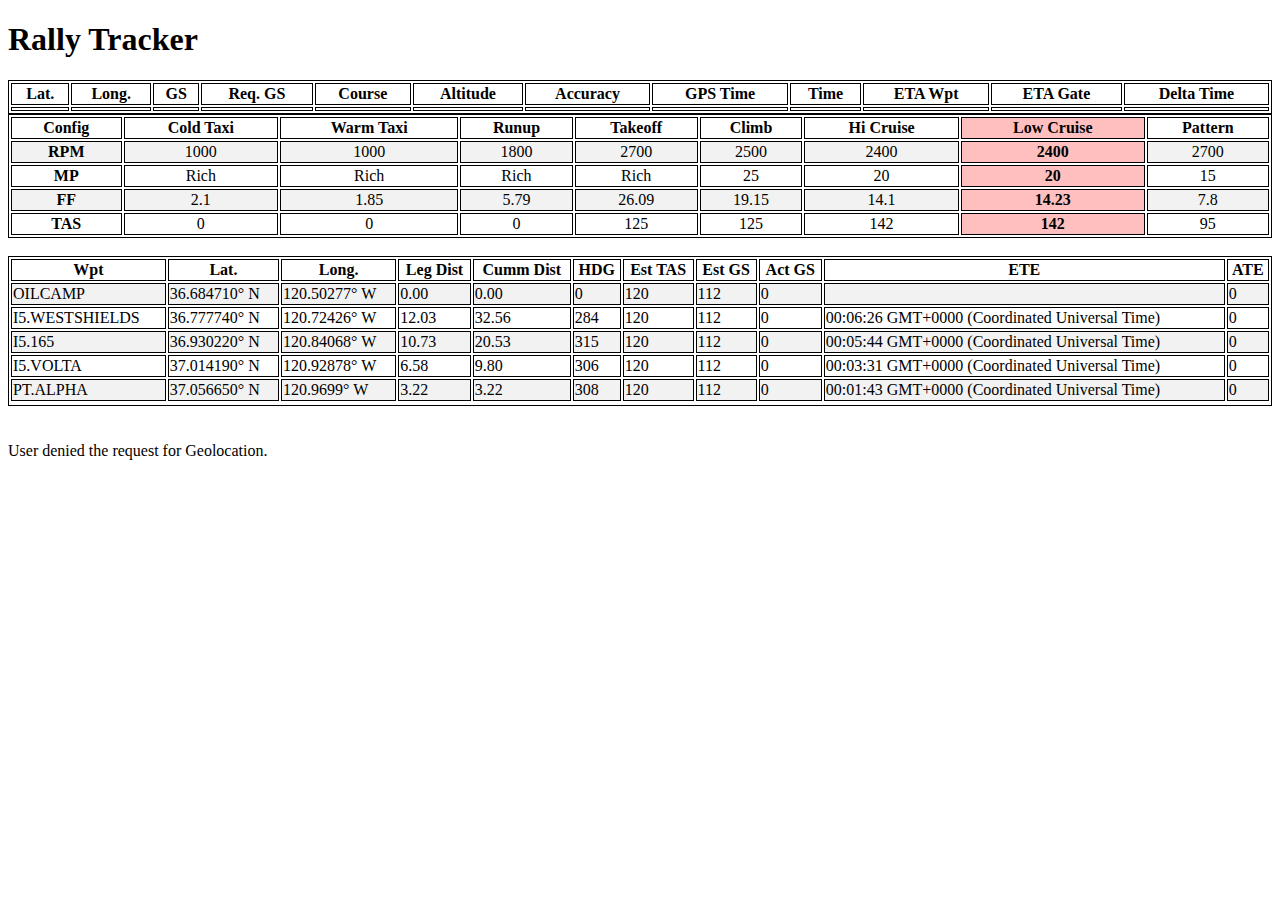
==== WebPage/index.html @ d379f60f "Initial Checkin" ====
<!doctype html>

<html lang="en" manifest="rally-tracker.manifest">
<head>
<meta charset="utf-8">

<title>Rally Tracker</title>
<meta name="description" content="Rally Tracker">
<meta name="author" content="Michael Saboff">

<link rel="stylesheet" href="css/styles.css">
</head>

<body onload="init()">
<script src="js/waypoints.json"></script>
<script src="js/main.js"></script>
<h1>Rally Tracker</h1>
<table style="width:100%">
  <thead>
    <tr>
      <th class="status-center">Lat.</th>
      <th class="status-center">Long.</th>
      <th class="status-center">GS</th>
      <th class="status-center">Req. GS</th>
      <th class="status-center">Course</th>
      <th class="status-center">Altitude</th>
      <th class="status-center">Accuracy</th>
      <th class="status-center">GPS Time</th>
      <th class="status-center">Time</th>
      <th class="status-center">ETA Wpt</th>
      <th class="status-center">ETA Gate</th>
      <th class="status-center">Delta Time</th>
    </tr>
  <thead>
    <tr>
      <td><div class="status-center" id="currentLatitude"></div></td>
      <td><div class="status-center" id="currentLongitude"></div></td>
      <td><div class="status-center" id="currentSpeed"></div></td>
      <td><div class="status-center" id="requireGS"></div></td>
      <td><div class="status-center" id="currentCourse"></div></td>
      <td><div class="status-center" id="currentAltitude"></div></td>
      <td><div class="status-center" id="currentAccuracy"></div></td>
      <td><div class="status-center" id="currentTimeStamp"></div></td>
      <td><div class="status-center" id="currentTime"></div></td>
      <td><div class="status-center" id="timeToWaypoint"></div></td>		
      <td><div class="status-center" id="timeToGate"></div></td>
      <td><div class="status-center" id="deltaTime"></div></td>
    </tr>
</table>
<table id="engineConfigs" style="width:100%">
	<tr>
		<th>Config</th>
	</tr>
	<tr>
		<th>RPM</th>
	</tr>
	<tr>
		<th>MP</th>
	</tr>
	<tr>
		<th>FF</th>
	</tr>
	<tr>
		<th>TAS</th>
	</tr>
</table>
<br>
<table id="waypoints" style="width:100%">
  <tr>
    <th>Wpt</th>
    <th>Lat.</th>
    <th>Long.</th>
    <th>Leg Dist</th>
    <th>Cumm Dist</th>
    <th>HDG</th>
    <th>Est TAS</th>
    <th>Est GS</th>
    <th>Act GS</th>
    <th>ETE</th>
    <th>ATE</th>
  <tr>
</table>
<br>
<br>
<div id="status"></d

iv>
</body>
</html>
---- WebPage/css/styles.css ----
table, th, td {
    border: 1px solid black;
}

tr:hover {
    background-color: #f5f5f5;
}

tr:nth-child(even) {
    background-color: #f2f2f2;
}

.status-center {
    text-align: center;
}

.engine-config-type {
    font-weight: bold;
}

.engine-config {
    text-align: center;
}

.engine-config-highlight {
    text-align: center;
    font-weight: bold;
    background-color: #ffbfbf;
}
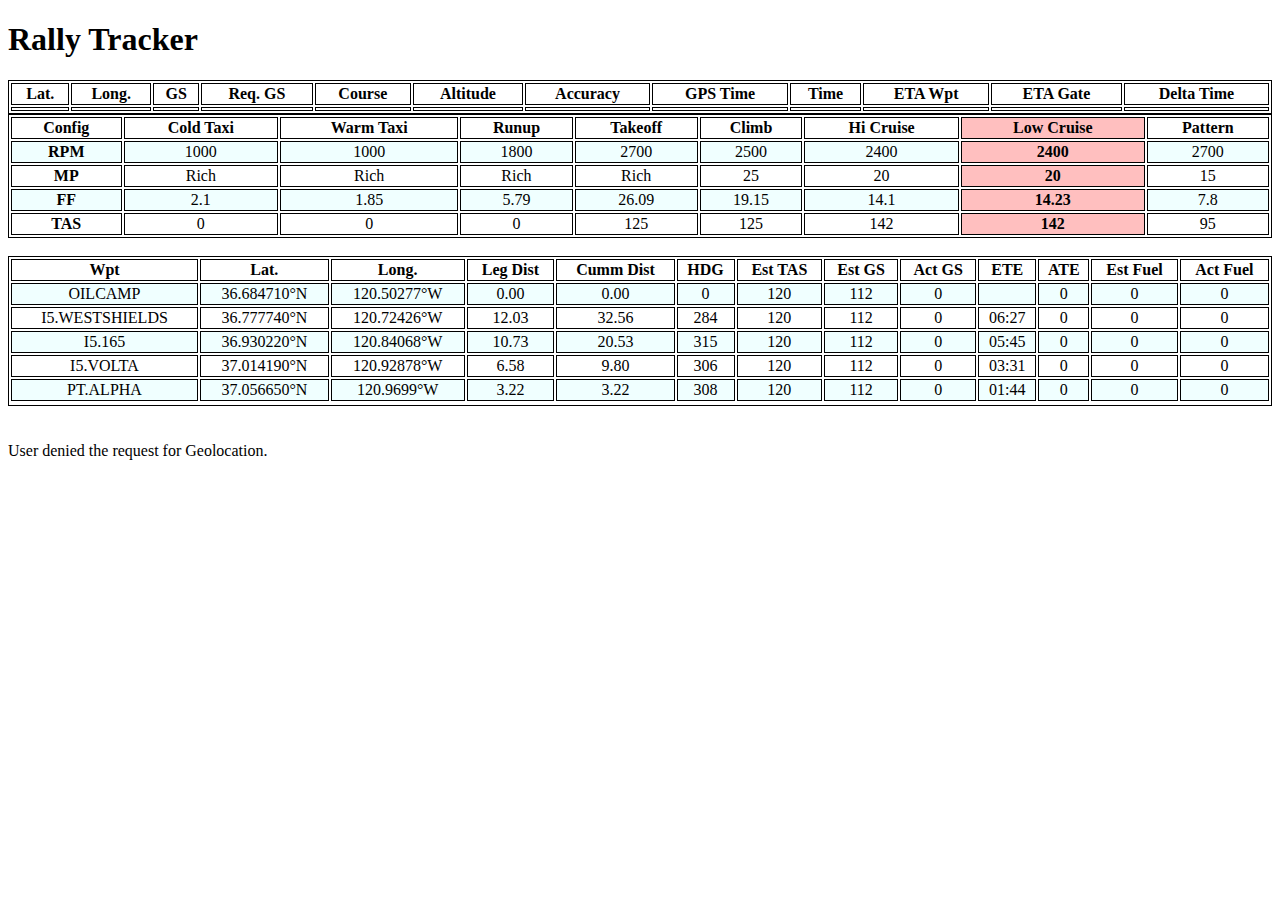
==== commit 264d24fa: "Added Time class. Added  Estimated and Actual Fuel columns. Added "aircraft", "flightPlans" and "fli" ====
--- a/WebPage/index.html
+++ b/WebPage/index.html
@@ -78,6 +78,8 @@
     <th>Act GS</th>
     <th>ETE</th>
     <th>ATE</th>
+    <th>Est Fuel</th>
+    <th>Act Fuel</th>
   <tr>
 </table>
 <br>
--- a/WebPage/css/styles.css
+++ b/WebPage/css/styles.css
@@ -7,7 +7,7 @@
 }
 
 tr:nth-child(even) {
-    background-color: #f2f2f2;
+    background-color: Azure;
 }
 
 .status-center {
@@ -27,3 +27,7 @@
     font-weight: bold;
     background-color: #ffbfbf;
 }
+
+.waypoint-cell {
+    text-align: center;
+}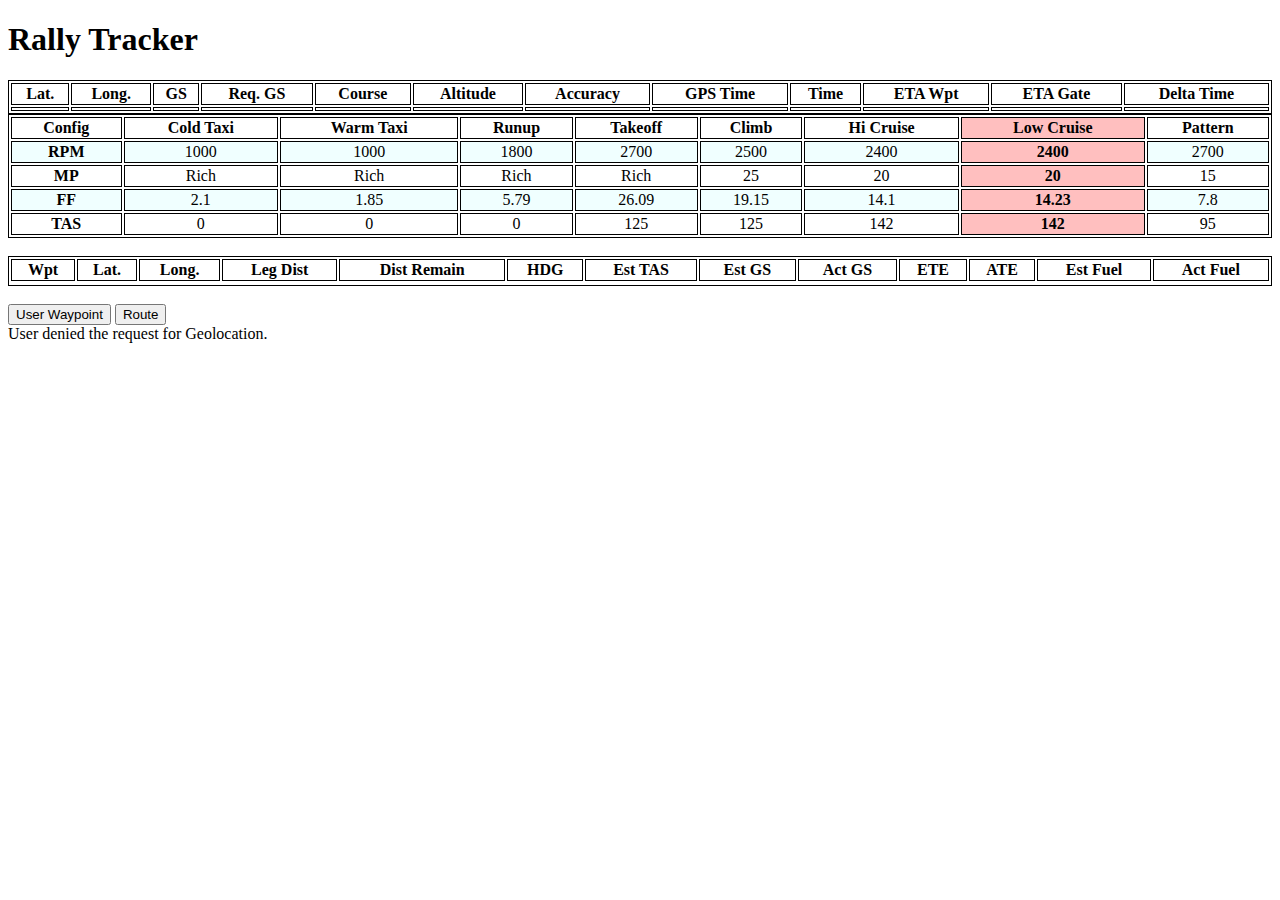
==== commit 10f49ce1: "Added Waypoint class Added popup dialogs for route and adding user waypoints Other Misc. fixes" ====
--- a/WebPage/index.html
+++ b/WebPage/index.html
@@ -71,7 +71,7 @@
     <th>Lat.</th>
     <th>Long.</th>
     <th>Leg Dist</th>
-    <th>Cumm Dist</th>
+    <th>Dist Remain</th>
     <th>HDG</th>
     <th>Est TAS</th>
     <th>Est GS</th>
@@ -83,9 +83,26 @@
   <tr>
 </table>
 <br>
+<div id="user-waypoint-popup" class="white_content">
+  <h2>User Waypoint</h2>
+  Name: <input type="text" id="UserWaypointPopup_name"><br>
+  Description: <input type="text" id="UserWaypointPopup_description"><br>
+  Latitude: <input type="text" id="UserWaypointPopup_latitude"><br>
+  Longitude: <input type="text" id="UserWaypointPopup_longitude"><br>
+  <button onclick="createUserWaypoint()">Create</button>
+  <button onclick="editUserWaypoint()">Edit</button>
+  <button onclick="hideUserWaypointPopup()">Done</button>
+</div>
+<div id="route-popup" class="white_content">
+  <h2>Edit Route</h2>
+  Route: <textarea rows="4" cols="80" autocomplete="off" autocorrect="off" autocapitalize="off" spellcheck="false" id="routePopup_route"></textarea><br>
+  <button onclick="cancelRoutePopup()">Cancel</button>
+  <button onclick="submitRoutePopup()">Submit</button>
+</div>
+<button onclick="showUserWaypointPopup()">User Waypoint</button>
+<button onclick="showRoutePopup()">Route</button>
 <br>
-<div id="status"></d
-
-iv>
+<div id="fade" class="black_overlay"></div>
+<div id="status"></div>
 </body>
 </html>
--- a/WebPage/css/styles.css
+++ b/WebPage/css/styles.css
@@ -30,4 +30,40 @@
 
 .waypoint-cell {
     text-align: center;
+}
+
+.floating-form2 { /*contact form wrapper*/
+    max-width: 300px;
+    padding: 30px 30px 10px 30px;
+    border: 1px solid #ddd;
+    right: 10px;
+    position: fixed; /*Form position fixed*/
+}
+
+.black_overlay{
+    display: none;
+    position: absolute;
+    top: 0%;
+    left: 0%;
+    width: 100%;
+    height: 100%;
+    background-color: black;
+    z-index:1001;
+    -moz-opacity: 0.8;
+    opacity:.50;
+    filter: alpha(opacity=80);
+}
+
+.white_content {
+    display: none;
+    position: absolute;
+    top: 25%;
+    left: 25%;
+    width: 50%;
+    height: 50%;
+    padding: 16px;
+    border: 10px solid blue;
+    background-color: white;
+    z-index:1002;
+    overflow: auto;
 }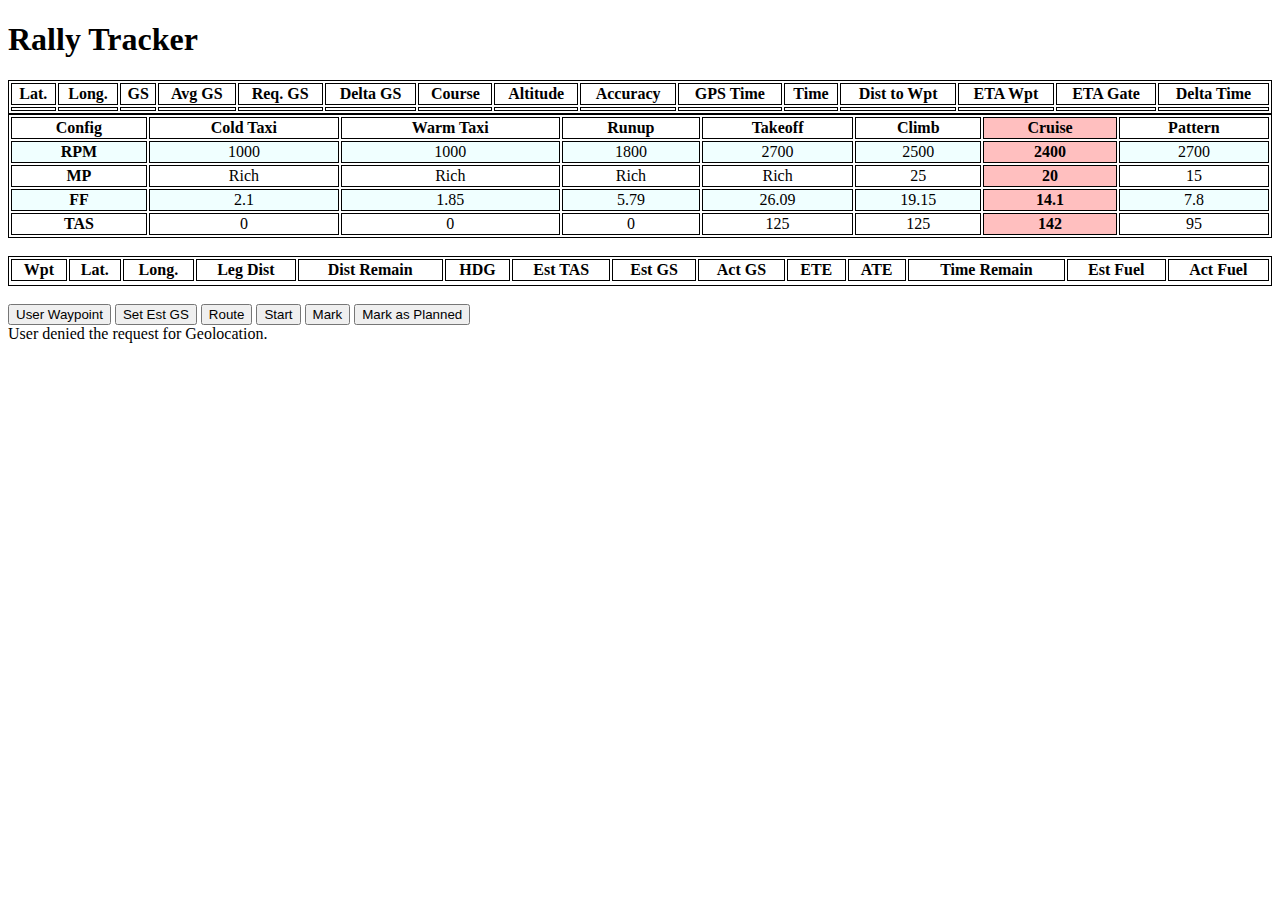
==== commit a094c5bb: "Added framework for active flightplan including active leg highlighting.  There is now a "state" of " ====
--- a/WebPage/index.html
+++ b/WebPage/index.html
@@ -3,10 +3,10 @@
 <html lang="en" manifest="rally-tracker.manifest">
 <head>
 <meta charset="utf-8">
+<meta name="description" content="Rally Tracker">
+<meta name="author" content="Michael Saboff">
 
 <title>Rally Tracker</title>
-<meta name="description" content="Rally Tracker">
-<meta name="author" content="Michael Saboff">
 
 <link rel="stylesheet" href="css/styles.css">
 </head>
@@ -21,12 +21,15 @@
       <th class="status-center">Lat.</th>
       <th class="status-center">Long.</th>
       <th class="status-center">GS</th>
+      <th class="status-center">Avg GS</th>
       <th class="status-center">Req. GS</th>
+      <th class="status-center">Delta GS</th>
       <th class="status-center">Course</th>
       <th class="status-center">Altitude</th>
       <th class="status-center">Accuracy</th>
       <th class="status-center">GPS Time</th>
       <th class="status-center">Time</th>
+      <th class="status-center">Dist to Wpt</th>
       <th class="status-center">ETA Wpt</th>
       <th class="status-center">ETA Gate</th>
       <th class="status-center">Delta Time</th>
@@ -36,12 +39,15 @@
       <td><div class="status-center" id="currentLatitude"></div></td>
       <td><div class="status-center" id="currentLongitude"></div></td>
       <td><div class="status-center" id="currentSpeed"></div></td>
-      <td><div class="status-center" id="requireGS"></div></td>
+      <td><div class="status-center" id="averageSpeed"></div></td>
+      <td><div class="status-center" id="requiredGS"></div></td>
+      <td><div class="status-center" id="deltaGS"></div></td>
       <td><div class="status-center" id="currentCourse"></div></td>
       <td><div class="status-center" id="currentAltitude"></div></td>
       <td><div class="status-center" id="currentAccuracy"></div></td>
       <td><div class="status-center" id="currentTimeStamp"></div></td>
       <td><div class="status-center" id="currentTime"></div></td>
+      <td><div class="status-center" id="distanceToWaypoint"></div></td>
       <td><div class="status-center" id="timeToWaypoint"></div></td>		
       <td><div class="status-center" id="timeToGate"></div></td>
       <td><div class="status-center" id="deltaTime"></div></td>
@@ -78,6 +84,7 @@
     <th>Act GS</th>
     <th>ETE</th>
     <th>ATE</th>
+    <th>Time Remain</th>
     <th>Est Fuel</th>
     <th>Act Fuel</th>
   <tr>
@@ -99,8 +106,18 @@
   <button onclick="cancelRoutePopup()">Cancel</button>
   <button onclick="submitRoutePopup()">Submit</button>
 </div>
+<div id="gs-popup" class="white_content">
+  <h2>Set Ground Speed</h2>
+   Ground Speed: <input type="text" id="GroundSpeedPopup_gs"><br>
+  <button onclick="cancelGroundSpeedPopup()">Cancel</button>
+  <button onclick="submitGroundSpeedPopup()">Submit</button>
+</div>
 <button onclick="showUserWaypointPopup()">User Waypoint</button>
+<button onclick="showGroundSpeedPopup()">Set Est GS</button>
 <button onclick="showRoutePopup()">Route</button>
+<button onclick="startTiming()">Start</button>
+<button onclick="markLeg()">Mark</button>
+<button onclick="markLegAsPlanned()">Mark as Planned</button>
 <br>
 <div id="fade" class="black_overlay"></div>
 <div id="status"></div>
--- a/WebPage/css/styles.css
+++ b/WebPage/css/styles.css
@@ -12,6 +12,18 @@
 
 .status-center {
     text-align: center;
+}
+
+.delta-speed-behind {
+    background-color: LightCoral;
+}
+
+.delta-speed-ahead {
+    background-color: Yellow;
+}
+
+.delta-speed-close {
+    background-color: LightGreen;
 }
 
 .engine-config-type {
@@ -32,12 +44,9 @@
     text-align: center;
 }
 
-.floating-form2 { /*contact form wrapper*/
-    max-width: 300px;
-    padding: 30px 30px 10px 30px;
-    border: 1px solid #ddd;
-    right: 10px;
-    position: fixed; /*Form position fixed*/
+.waypoint-cell-highlight {
+    text-align: center;
+    background-color: #ffbfbf;
 }
 
 .black_overlay{
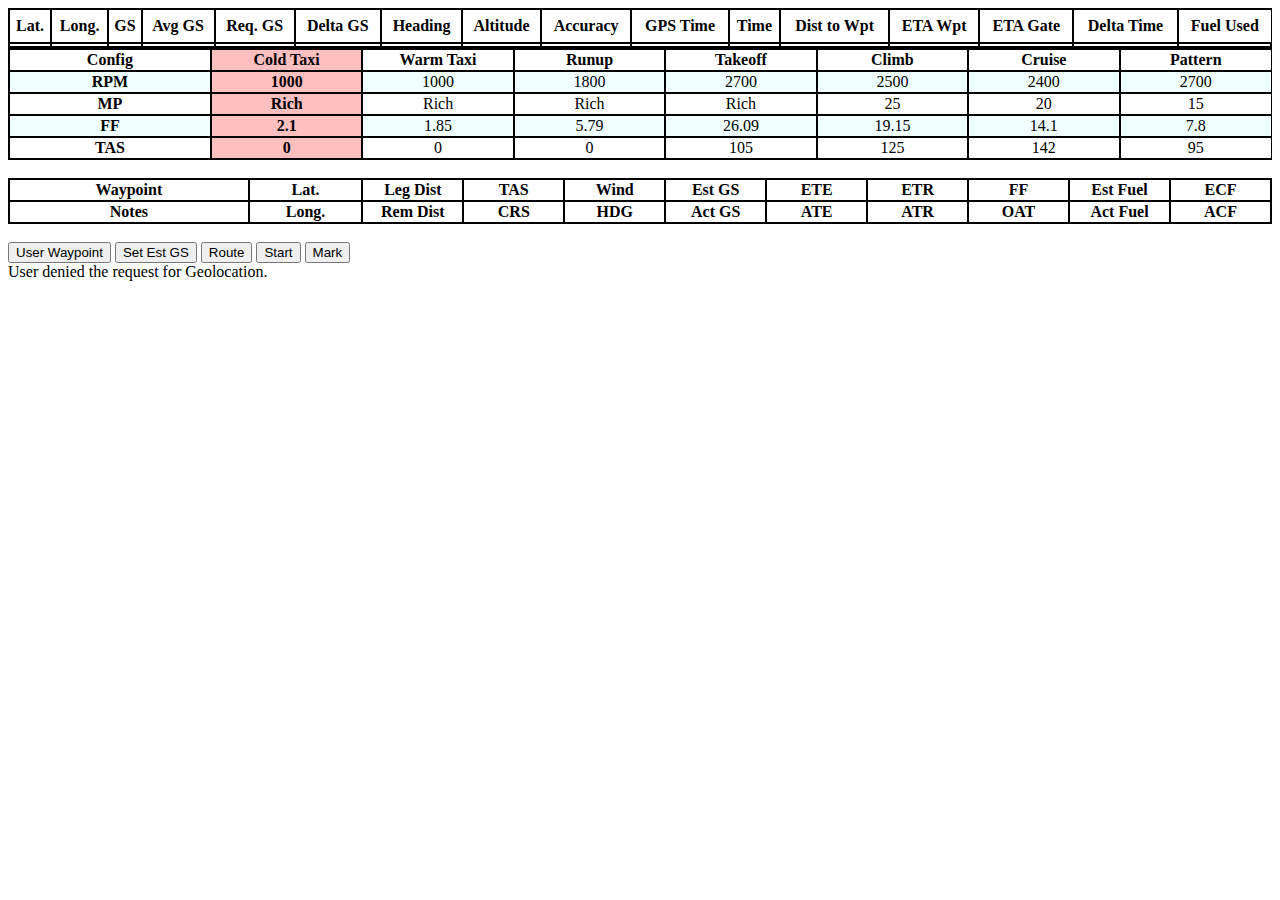
==== commit f90489c5: "Added State class that tracks current state of application. Refactored Time class, adding string par" ====
--- a/WebPage/index.html
+++ b/WebPage/index.html
@@ -1,5 +1,4 @@
 <!doctype html>
-
 <html lang="en" manifest="rally-tracker.manifest">
 <head>
 <meta charset="utf-8">
@@ -14,8 +13,7 @@
 <body onload="init()">
 <script src="js/waypoints.json"></script>
 <script src="js/main.js"></script>
-<h1>Rally Tracker</h1>
-<table style="width:100%">
+<table id="statusTable" style="width:100%">
   <thead>
     <tr>
       <th class="status-center">Lat.</th>
@@ -24,7 +22,7 @@
       <th class="status-center">Avg GS</th>
       <th class="status-center">Req. GS</th>
       <th class="status-center">Delta GS</th>
-      <th class="status-center">Course</th>
+      <th class="status-center">Heading</th>
       <th class="status-center">Altitude</th>
       <th class="status-center">Accuracy</th>
       <th class="status-center">GPS Time</th>
@@ -33,6 +31,7 @@
       <th class="status-center">ETA Wpt</th>
       <th class="status-center">ETA Gate</th>
       <th class="status-center">Delta Time</th>
+      <th class="status-center">Fuel Used</th>
     </tr>
   <thead>
     <tr>
@@ -42,7 +41,7 @@
       <td><div class="status-center" id="averageSpeed"></div></td>
       <td><div class="status-center" id="requiredGS"></div></td>
       <td><div class="status-center" id="deltaGS"></div></td>
-      <td><div class="status-center" id="currentCourse"></div></td>
+      <td><div class="status-center" id="currentHeading"></div></td>
       <td><div class="status-center" id="currentAltitude"></div></td>
       <td><div class="status-center" id="currentAccuracy"></div></td>
       <td><div class="status-center" id="currentTimeStamp"></div></td>
@@ -51,43 +50,56 @@
       <td><div class="status-center" id="timeToWaypoint"></div></td>		
       <td><div class="status-center" id="timeToGate"></div></td>
       <td><div class="status-center" id="deltaTime"></div></td>
+      <td><div class="status-center" id="fuelUsed"></div></td>
     </tr>
 </table>
 <table id="engineConfigs" style="width:100%">
-	<tr>
-		<th>Config</th>
-	</tr>
-	<tr>
-		<th>RPM</th>
-	</tr>
-	<tr>
-		<th>MP</th>
-	</tr>
-	<tr>
-		<th>FF</th>
-	</tr>
-	<tr>
-		<th>TAS</th>
-	</tr>
+  <tr class="config-row">
+    <th style="width:16%">Config</th>
+  </tr>
+  <tr class="config-row">
+    <th>RPM</th>
+  </tr>
+  <tr class="config-row">
+    <th>MP</th>
+  </tr>
+  <tr class="config-row">
+    <th>FF</th>
+  </tr>
+  <tr class="config-row">
+    <th>TAS</th>
+  </tr>
 </table>
 <br>
-<table id="waypoints" style="width:100%">
+<table id="waypointHeader" style="width:100%">
   <tr>
-    <th>Wpt</th>
-    <th>Lat.</th>
+    <th style="width:19%">Waypoint</th>
+    <th style="width:9%">Lat.</th>
+    <th style="width:8%">Leg Dist</th>
+    <th style="width:8%">TAS</th>
+    <th style="width:8%">Wind</th>
+    <th style="width:8%">Est GS</th>
+    <th style="width:8%">ETE</th>
+    <th style="width:8%">ETR</th>
+    <th style="width:8%">FF</th>
+    <th style="width:8%">Est Fuel</th>
+    <th style="width:8%">ECF</th>
+  </tr>
+  <tr>
+    <th>Notes</th>
     <th>Long.</th>
-    <th>Leg Dist</th>
-    <th>Dist Remain</th>
+    <th>Rem Dist</th>
+    <th>CRS</th>
     <th>HDG</th>
-    <th>Est TAS</th>
-    <th>Est GS</th>
     <th>Act GS</th>
-    <th>ETE</th>
     <th>ATE</th>
-    <th>Time Remain</th>
-    <th>Est Fuel</th>
+    <th>ATR</th>
+    <th>OAT</th>
     <th>Act Fuel</th>
-  <tr>
+    <th>ACF</th>
+  </tr>
+</table>
+<table id="waypoints" class="scroll" style="width:100%">
 </table>
 <br>
 <div id="user-waypoint-popup" class="white_content">
@@ -112,12 +124,24 @@
   <button onclick="cancelGroundSpeedPopup()">Cancel</button>
   <button onclick="submitGroundSpeedPopup()">Submit</button>
 </div>
+<div id="tas-popup" class="white_content">
+  <h2>True Airspeed</h2>
+  Est True Airspeed: <input type="text" id="EditTASPopup_tas"><br>
+  <button onclick="cancelEditTASPopup()">Cancel</button>
+  <button onclick="submitEditTASPopup()">Submit</button>
+</div>
+<div id="wind-popup" class="white_content">
+  <h2>Wind</h2>
+  Wind Direection: <input type="text" id="WindPopup_direction">
+  At Speed: <input type="text" id="WindPopup_speed"><br>
+  <button onclick="cancelWindPopup()">Cancel</button>
+  <button onclick="submitWindPopup()">Submit</button>
+</div>
 <button onclick="showUserWaypointPopup()">User Waypoint</button>
 <button onclick="showGroundSpeedPopup()">Set Est GS</button>
 <button onclick="showRoutePopup()">Route</button>
-<button onclick="startTiming()">Start</button>
+<button onclick="startRunning()">Start</button>
 <button onclick="markLeg()">Mark</button>
-<button onclick="markLegAsPlanned()">Mark as Planned</button>
 <br>
 <div id="fade" class="black_overlay"></div>
 <div id="status"></div>
--- a/WebPage/css/styles.css
+++ b/WebPage/css/styles.css
@@ -1,12 +1,67 @@
+#statusTable {
+    border: 1px solid black;
+    border-spacing: 0;
+}
+
+#engineConfigs {
+    border: 1px solid black;
+    border-spacing: 0;
+}
+
+#waypointHeader {
+    border: 1px solid black;
+    border-bottom: hidden;
+    border-spacing: 0;
+}
+
 table, th, td {
     border: 1px solid black;
+}
+
+table.scroll {
+    width: 100%; /* 140px * 5 column + 16px scrollbar width */
+    border-top: hidden;
+    border-spacing: 0;
+/*    border: 2px solid black; */
+}
+
+table.scroll tbody,
+table.scroll thead tr { display: block; }
+
+table.scroll tbody {
+/*    height: 00px; */
+    overflow-y: auto;
+    overflow-x: hidden;
+}
+
+table.scroll tbody td,
+table.scroll thead th {
+    width: 140px; */
+    border-right: 1px solid black;
+}
+
+/*
+table.scroll thead th:last-child {
+    width: 156px; /* 140px + 16px scrollbar width */
+/*} */
+
+thead tr th {
+    height: 30px;
+    line-height: 30px;
+    /*text-align: left;*/
+}
+
+tbody { border-top: 2px solid black; }
+
+tbody td:last-child, thead th:last-child {
+    border-right: none !important;
 }
 
 tr:hover {
     background-color: #f5f5f5;
 }
 
-tr:nth-child(even) {
+.config-row:nth-child(even) {
     background-color: Azure;
 }
 
@@ -28,6 +83,7 @@
 
 .engine-config-type {
     font-weight: bold;
+    width: 12%;
 }
 
 .engine-config {
@@ -40,11 +96,19 @@
     background-color: #ffbfbf;
 }
 
-.waypoint-cell {
+.waypoint-row-even {
+    background-color: White;
+}
+
+.waypoint-row-odd {
+    background-color: Azure;
+}
+
+.waypoint-row {
     text-align: center;
 }
 
-.waypoint-cell-highlight {
+.waypoint-row-highlight {
     text-align: center;
     background-color: #ffbfbf;
 }
